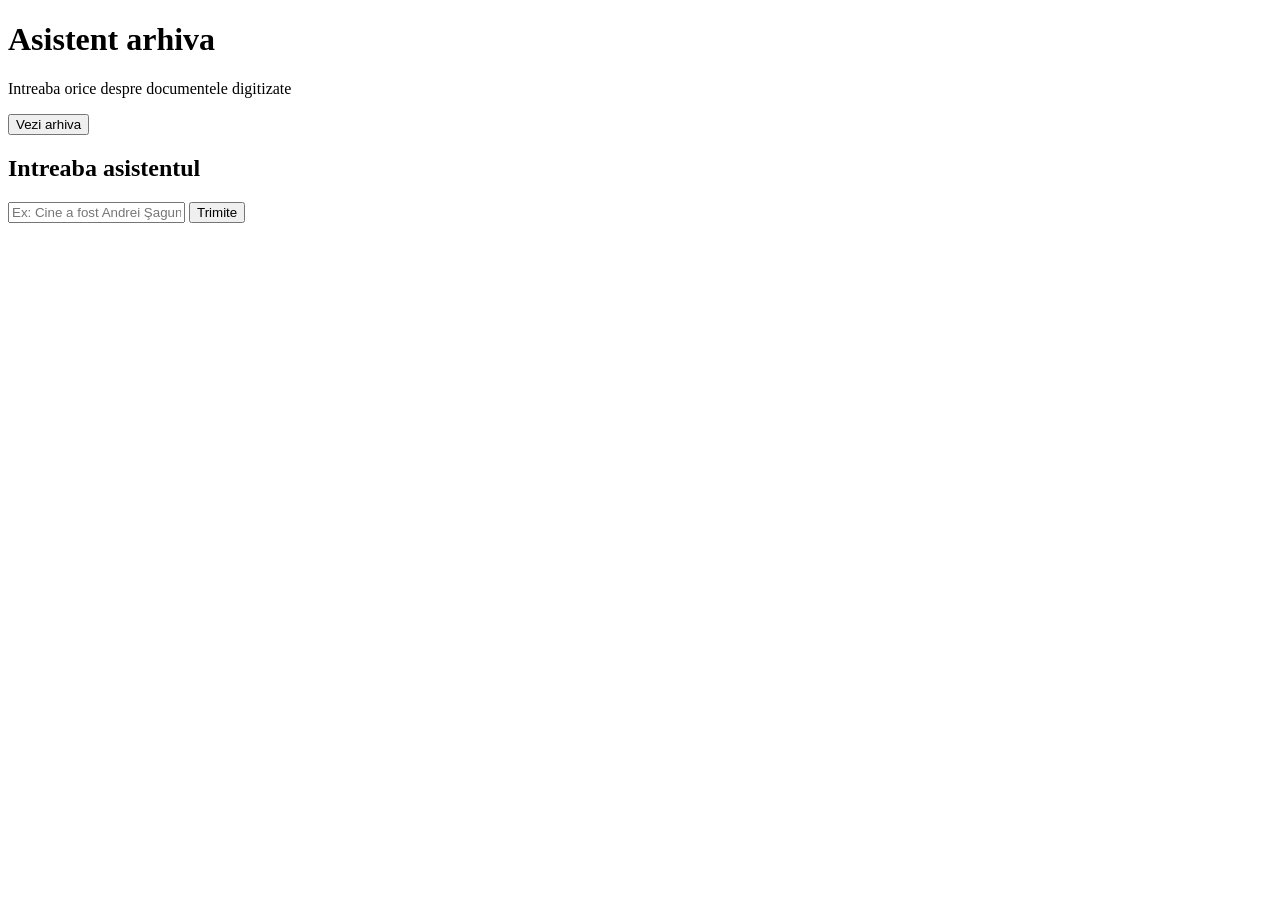
==== frontend/chat.html @ 5f9bf798 "chatbot" ====
<!DOCTYPE html>
<html lang="ro">

<head>
  <meta charset="utf-8">
  <meta name="viewport" content="width=device-width, initial-scale=1">
  <title>App Biserici — Asistent</title>
  <link rel="stylesheet" href="/style.css">
  <script defer src="/chat.js"></script>
</head>

<body>

  <div class="hero">
    <div class="hero-title">
      <h1>Asistent arhiva</h1>
      <p>Intreaba orice despre documentele digitizate</p>
      <p><button type="button" onclick="location.href='/index.html'">Vezi arhiva</button></p>
    </div>
  </div>

  <main>
    <section>
      <h2>Intreaba asistentul</h2>
      <div id="chat-log" class="chat-log"></div>

      <div class="chat-input">
        <input type="text" id="intrebare" placeholder="Ex: Cine a fost Andrei Şaguna?" onkeydown="if(event.key==='Enter') sendChat()">
        <button onclick="sendChat()">Trimite</button>
      </div>
      <p class="msg" id="chat-status"></p>
    </section>
  </main>

</body>

</html>
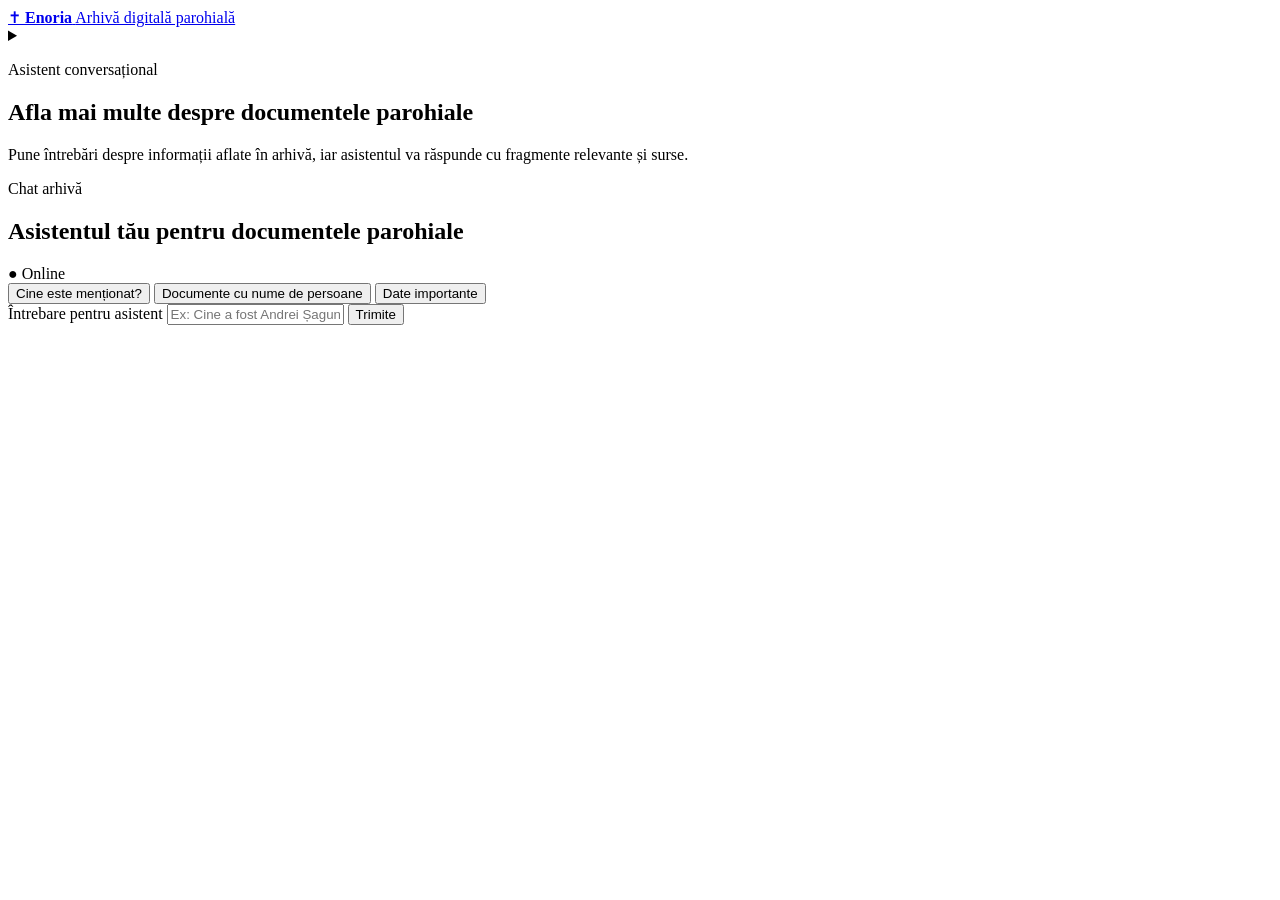
==== commit bfcb7122: "frontend update, better OCR, fixed chatbot" ====
--- a/frontend/chat.html
+++ b/frontend/chat.html
@@ -4,31 +4,72 @@
 <head>
   <meta charset="utf-8">
   <meta name="viewport" content="width=device-width, initial-scale=1">
-  <title>App Biserici — Asistent</title>
+  <title>Enoria — Asistent</title>
   <link rel="stylesheet" href="/style.css">
   <script defer src="/chat.js"></script>
 </head>
 
 <body>
+  <header class="site-header">
+    <a class="brand" href="/index.html" aria-label="Enoria">
+      <span class="brand-mark">✝</span>
+      <span class="brand-copy">
+        <strong>Enoria</strong>
+        <span>Arhivă digitală parohială</span>
+      </span>
+    </a>
 
-  <div class="hero">
-    <div class="hero-title">
-      <h1>Asistent arhiva</h1>
-      <p>Intreaba orice despre documentele digitizate</p>
-      <p><button type="button" onclick="location.href='/index.html'">Vezi arhiva</button></p>
-    </div>
-  </div>
+    <details class="menu-dropdown">
+        <summary class="menu-toggle" aria-label="Meniu principal">
+          <span class="menu-icon" aria-hidden="true">
+            <span></span>
+            <span></span>
+            <span></span>
+          </span>
+        </summary>
+        <div class="menu-panel" role="menu" aria-label="Navigare principală">
+          <a class="menu-link" role="menuitem" href="/index.html">Acasă</a>
+          <a class="menu-link" role="menuitem" href="/upload.html">Încărcare Documente</a>
+          <a class="menu-link active" role="menuitem" href="/chat.html">Asistent</a>
+        </div>
+      </details>
+  </header>
 
-  <main>
-    <section>
-      <h2>Intreaba asistentul</h2>
-      <div id="chat-log" class="chat-log"></div>
+  <main class="page-shell chat-page">
+    <section class="chat-hero">
+      <p class="eyebrow">Asistent conversațional</p>
+      <h1>Afla mai multe despre documentele parohiale</h1>
+      <p class="lead">
+        Pune întrebări despre informații aflate în arhivă, iar asistentul va răspunde cu fragmente relevante și surse.
+      </p>
+    </section>
 
-      <div class="chat-input">
-        <input type="text" id="intrebare" placeholder="Ex: Cine a fost Andrei Şaguna?" onkeydown="if(event.key==='Enter') sendChat()">
-        <button onclick="sendChat()">Trimite</button>
-      </div>
-      <p class="msg" id="chat-status"></p>
+    <section class="chat-layout" aria-label="Fereastra de conversație">
+      <section class="chat-window card">
+        <div class="chat-window-head">
+          <div>
+            <p class="eyebrow">Chat arhivă</p>
+            <h2>Asistentul tău pentru documentele parohiale</h2>
+          </div>
+          <span class="status-chip ok">● Online</span>
+        </div>
+
+        <div id="chat-log" class="chat-log" aria-live="polite" aria-label="Conversație">
+        </div>
+
+        <div class="chat-presets" aria-label="Întrebări rapide">
+          <button type="button" class="preset-chip" data-prompt="Cine este menționat în documentele încărcate?">Cine este menționat?</button>
+          <button type="button" class="preset-chip" data-prompt="Ce documente conțin nume de persoane?">Documente cu nume de persoane</button>
+          <button type="button" class="preset-chip" data-prompt="Care sunt cele mai importante date din arhivă?">Date importante</button>
+        </div>
+
+        <div class="chat-composer">
+          <label class="sr-only" for="intrebare">Întrebare pentru asistent</label>
+          <input type="text" id="intrebare" placeholder="Ex: Cine a fost Andrei Șaguna?" autocomplete="off" />
+          <button class="btn btn-primary" type="button" id="send-chat-btn">Trimite</button>
+        </div>
+        <p class="msg chat-status" id="chat-status"></p>
+      </section>
     </section>
   </main>
 
